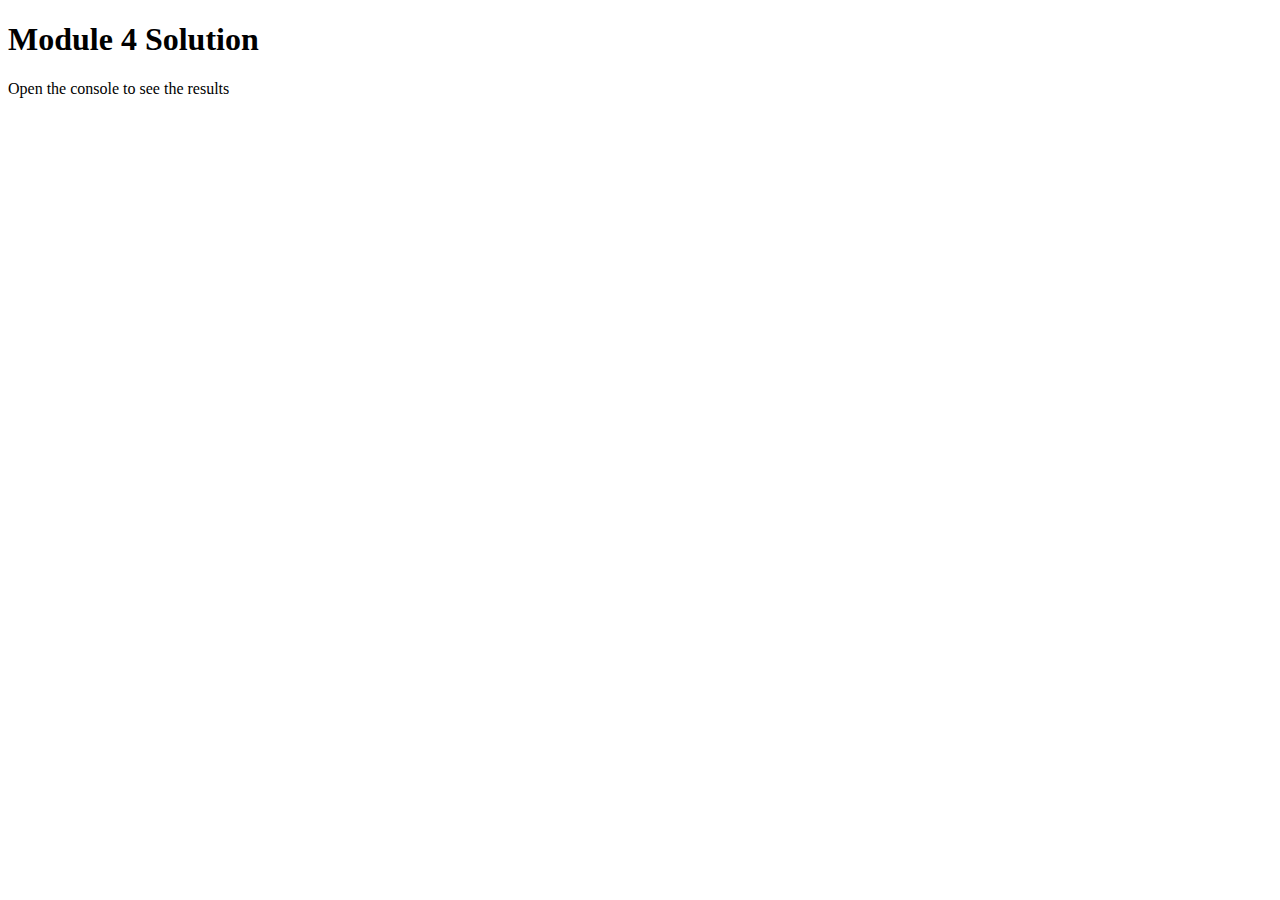
==== index.html @ be83d9e4 "Assigment Upload" ====
<!DOCTYPE html>
<html>
<head>
  <meta charset="utf-8">
  <title>Module 4 Solution Starter</title>
  <script src="SpeakHello.js"></script>
  <script src="SpeakGoodBye.js"></script>
  <script src="script.js"></script>
</head>
<body>
  <h1>Module 4 Solution</h1>
  <p>Open the console to see the results</p>
</body>
</html>
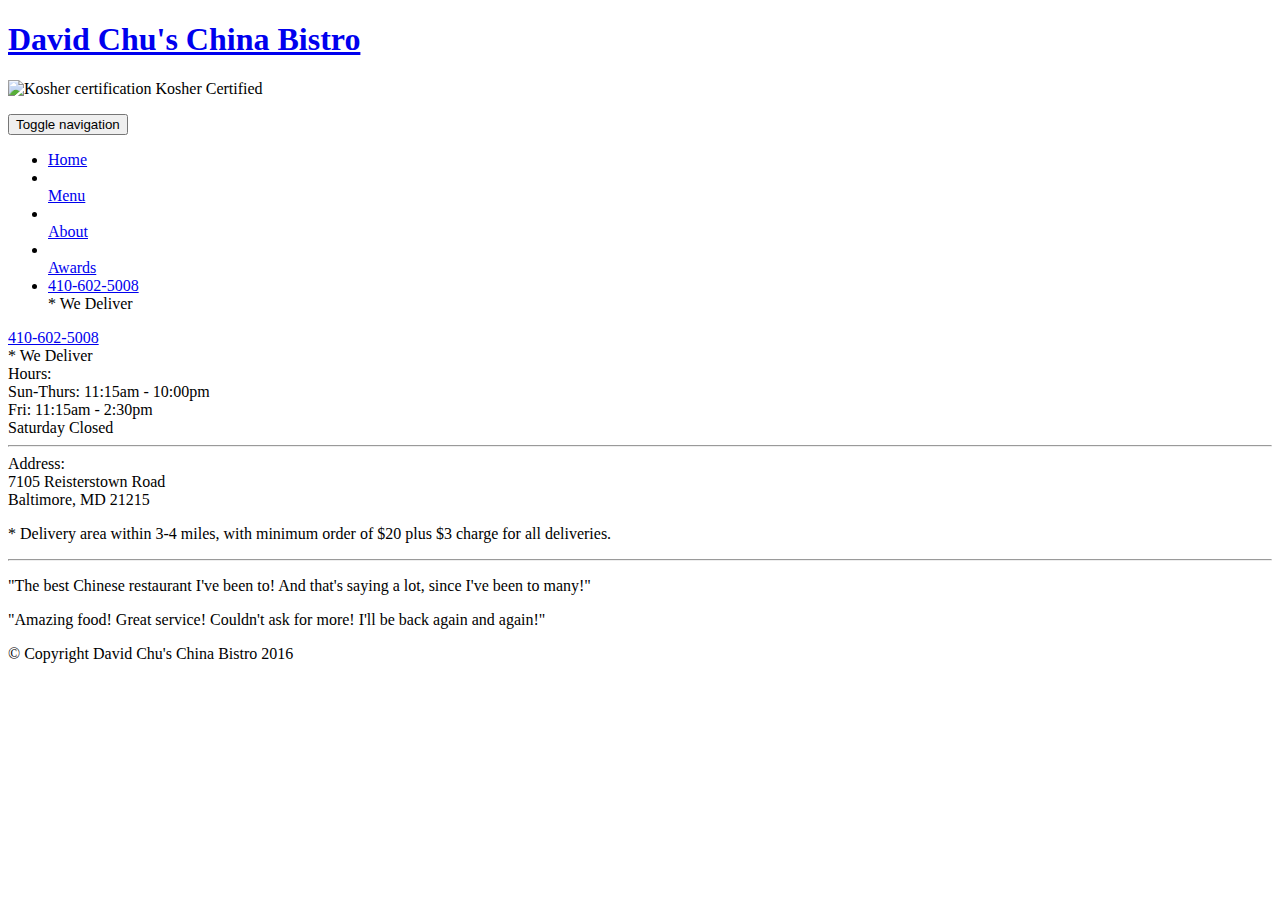
==== commit 8f87d6e0: "Add files via upload" ====
--- a/index.html
+++ b/index.html
@@ -1,14 +1,108 @@
-<!DOCTYPE html>
-<html>
-<head>
-  <meta charset="utf-8">
-  <title>Module 4 Solution Starter</title>
-  <script src="SpeakHello.js"></script>
-  <script src="SpeakGoodBye.js"></script>
-  <script src="script.js"></script>
-</head>
-<body>
-  <h1>Module 4 Solution</h1>
-  <p>Open the console to see the results</p>
-</body>
-</html>
+<!doctype html>
+<html lang="en">
+  <head>
+    <meta charset="utf-8">
+    <meta http-equiv="X-UA-Compatible" content="IE=edge">
+    <meta name="viewport" content="width=device-width, initial-scale=1">
+    <title>David Chu's China Bistro</title>
+    <link rel="stylesheet" href="css/bootstrap.min.css">
+    <link rel="stylesheet" href="css/styles.css">
+    <link href='https://fonts.googleapis.com/css?family=Oxygen:400,300,700' rel='stylesheet' type='text/css'>
+    <link href='https://fonts.googleapis.com/css?family=Lora' rel='stylesheet' type='text/css'>
+  </head>
+<body>
+  <header>
+    <nav id="header-nav" class="navbar navbar-default">
+      <div class="container">
+        <div class="navbar-header">
+          <a href="index.html" class="pull-left visible-md visible-lg">
+            <div id="logo-img" alt="Logo image"></div>
+          </a>
+
+          <div class="navbar-brand">
+            <a href="index.html"><h1>David Chu's China Bistro</h1></a>
+            <p>
+              <img src="images/star-k-logo.png" alt="Kosher certification">
+              <span>Kosher Certified</span>
+            </p>
+          </div>
+
+          <button id="navbarToggle" type="button" class="navbar-toggle collapsed" data-toggle="collapse" data-target="#collapsable-nav" aria-expanded="false">
+            <span class="sr-only">Toggle navigation</span>
+            <span class="icon-bar"></span>
+            <span class="icon-bar"></span>
+            <span class="icon-bar"></span>
+          </button>
+        </div>
+        
+        <div id="collapsable-nav" class="collapse navbar-collapse">
+           <ul id="nav-list" class="nav navbar-nav navbar-right">
+            <li id="navHomeButton" class="visible-xs active">
+              <a href="index.html">
+                <span class="glyphicon glyphicon-home"></span> Home</a>
+            </li>
+            <li id="navMenuButton">
+              <a href="#" onclick="$dc.loadMenuCategories();">
+                <span class="glyphicon glyphicon-cutlery"></span><br class="hidden-xs"> Menu</a>
+            </li>
+            <li>
+              <a href="#">
+                <span class="glyphicon glyphicon-info-sign"></span><br class="hidden-xs"> About</a>
+            </li>
+            <li>
+              <a href="#">
+                <span class="glyphicon glyphicon-certificate"></span><br class="hidden-xs"> Awards</a>
+            </li>
+            <li id="phone" class="hidden-xs">
+              <a href="tel:410-602-5008">
+                <span>410-602-5008</span></a><div>* We Deliver</div>
+            </li>
+          </ul><!-- #nav-list -->
+        </div><!-- .collapse .navbar-collapse -->
+      </div><!-- .container -->
+    </nav><!-- #header-nav -->
+  </header>
+
+  <div id="call-btn" class="visible-xs">
+    <a class="btn" href="tel:410-602-5008">
+    <span class="glyphicon glyphicon-earphone"></span>
+    410-602-5008
+    </a>
+  </div>
+  <div id="xs-deliver" class="text-center visible-xs">* We Deliver</div>
+
+  <div id="main-content" class="container"></div>
+
+  <footer class="panel-footer">
+    <div class="container">
+      <div class="row">
+        <section id="hours" class="col-sm-4">
+          <span>Hours:</span><br>
+          Sun-Thurs: 11:15am - 10:00pm<br>
+          Fri: 11:15am - 2:30pm<br>
+          Saturday Closed
+          <hr class="visible-xs">
+        </section>
+        <section id="address" class="col-sm-4">
+          <span>Address:</span><br>
+          7105 Reisterstown Road<br>
+          Baltimore, MD 21215
+          <p>* Delivery area within 3-4 miles, with minimum order of $20 plus $3 charge for all deliveries.</p>
+          <hr class="visible-xs">
+        </section>
+        <section id="testimonials" class="col-sm-4">
+          <p>"The best Chinese restaurant I've been to! And that's saying a lot, since I've been to many!"</p>
+          <p>"Amazing food! Great service! Couldn't ask for more! I'll be back again and again!"</p>
+        </section>
+      </div>
+      <div class="text-center">&copy; Copyright David Chu's China Bistro 2016</div>
+    </div>
+  </footer>
+
+  <!-- jQuery (Bootstrap JS plugins depend on it) -->
+  <script src="js/jquery-2.1.4.min.js"></script>
+  <script src="js/bootstrap.min.js"></script>
+  <script src="js/ajax-utils.js"></script>
+  <script src="js/script.js"></script>
+</body>
+</html>
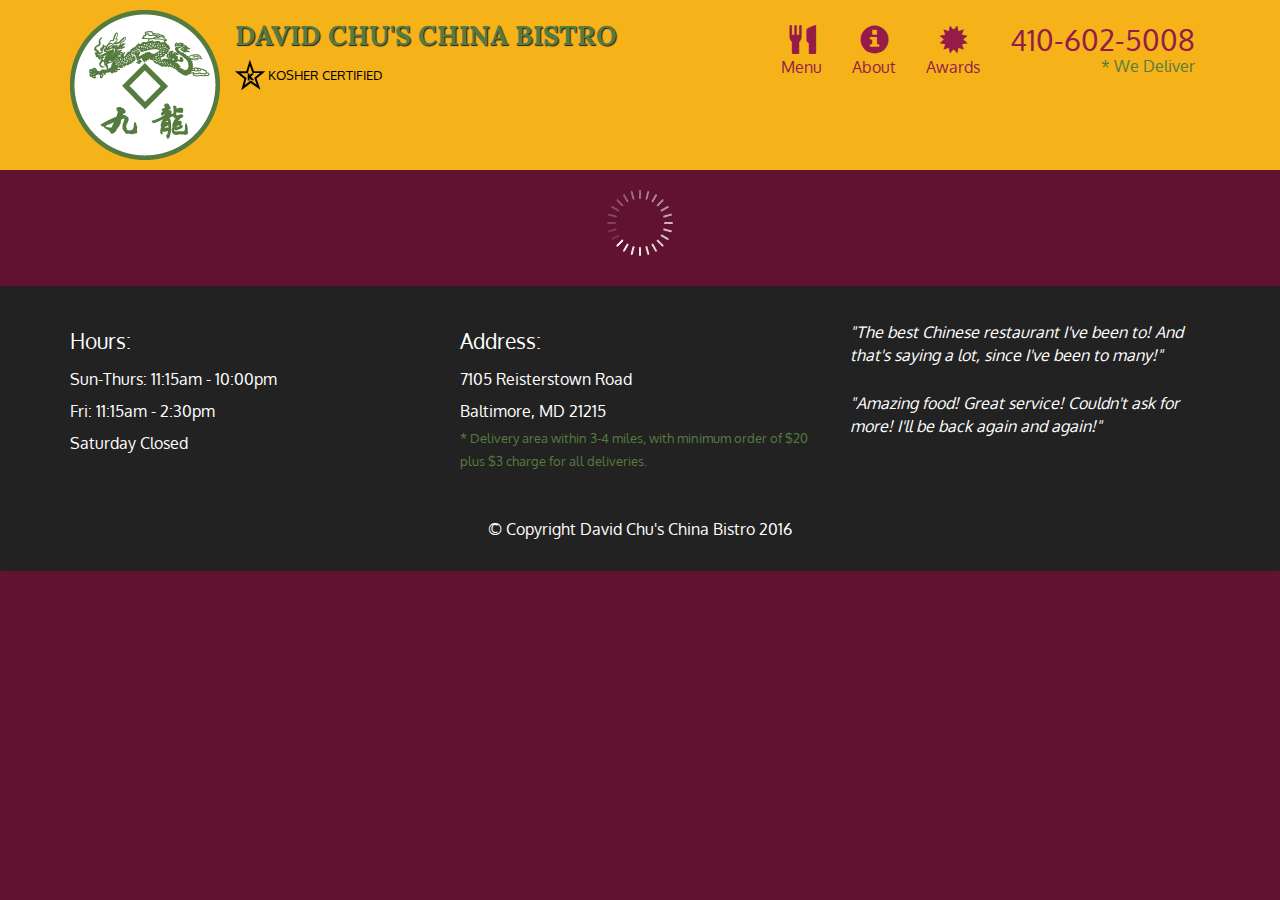
==== commit cab1d943: "assignment5" ====
--- a/index.html
+++ b/index.html
@@ -1,108 +1,108 @@
-<!doctype html>
-<html lang="en">
-  <head>
-    <meta charset="utf-8">
-    <meta http-equiv="X-UA-Compatible" content="IE=edge">
-    <meta name="viewport" content="width=device-width, initial-scale=1">
-    <title>David Chu's China Bistro</title>
-    <link rel="stylesheet" href="css/bootstrap.min.css">
-    <link rel="stylesheet" href="css/styles.css">
-    <link href='https://fonts.googleapis.com/css?family=Oxygen:400,300,700' rel='stylesheet' type='text/css'>
-    <link href='https://fonts.googleapis.com/css?family=Lora' rel='stylesheet' type='text/css'>
-  </head>
-<body>
-  <header>
-    <nav id="header-nav" class="navbar navbar-default">
-      <div class="container">
-        <div class="navbar-header">
-          <a href="index.html" class="pull-left visible-md visible-lg">
-            <div id="logo-img" alt="Logo image"></div>
-          </a>
-
-          <div class="navbar-brand">
-            <a href="index.html"><h1>David Chu's China Bistro</h1></a>
-            <p>
-              <img src="images/star-k-logo.png" alt="Kosher certification">
-              <span>Kosher Certified</span>
-            </p>
-          </div>
-
-          <button id="navbarToggle" type="button" class="navbar-toggle collapsed" data-toggle="collapse" data-target="#collapsable-nav" aria-expanded="false">
-            <span class="sr-only">Toggle navigation</span>
-            <span class="icon-bar"></span>
-            <span class="icon-bar"></span>
-            <span class="icon-bar"></span>
-          </button>
-        </div>
-        
-        <div id="collapsable-nav" class="collapse navbar-collapse">
-           <ul id="nav-list" class="nav navbar-nav navbar-right">
-            <li id="navHomeButton" class="visible-xs active">
-              <a href="index.html">
-                <span class="glyphicon glyphicon-home"></span> Home</a>
-            </li>
-            <li id="navMenuButton">
-              <a href="#" onclick="$dc.loadMenuCategories();">
-                <span class="glyphicon glyphicon-cutlery"></span><br class="hidden-xs"> Menu</a>
-            </li>
-            <li>
-              <a href="#">
-                <span class="glyphicon glyphicon-info-sign"></span><br class="hidden-xs"> About</a>
-            </li>
-            <li>
-              <a href="#">
-                <span class="glyphicon glyphicon-certificate"></span><br class="hidden-xs"> Awards</a>
-            </li>
-            <li id="phone" class="hidden-xs">
-              <a href="tel:410-602-5008">
-                <span>410-602-5008</span></a><div>* We Deliver</div>
-            </li>
-          </ul><!-- #nav-list -->
-        </div><!-- .collapse .navbar-collapse -->
-      </div><!-- .container -->
-    </nav><!-- #header-nav -->
-  </header>
-
-  <div id="call-btn" class="visible-xs">
-    <a class="btn" href="tel:410-602-5008">
-    <span class="glyphicon glyphicon-earphone"></span>
-    410-602-5008
-    </a>
-  </div>
-  <div id="xs-deliver" class="text-center visible-xs">* We Deliver</div>
-
-  <div id="main-content" class="container"></div>
-
-  <footer class="panel-footer">
-    <div class="container">
-      <div class="row">
-        <section id="hours" class="col-sm-4">
-          <span>Hours:</span><br>
-          Sun-Thurs: 11:15am - 10:00pm<br>
-          Fri: 11:15am - 2:30pm<br>
-          Saturday Closed
-          <hr class="visible-xs">
-        </section>
-        <section id="address" class="col-sm-4">
-          <span>Address:</span><br>
-          7105 Reisterstown Road<br>
-          Baltimore, MD 21215
-          <p>* Delivery area within 3-4 miles, with minimum order of $20 plus $3 charge for all deliveries.</p>
-          <hr class="visible-xs">
-        </section>
-        <section id="testimonials" class="col-sm-4">
-          <p>"The best Chinese restaurant I've been to! And that's saying a lot, since I've been to many!"</p>
-          <p>"Amazing food! Great service! Couldn't ask for more! I'll be back again and again!"</p>
-        </section>
-      </div>
-      <div class="text-center">&copy; Copyright David Chu's China Bistro 2016</div>
-    </div>
-  </footer>
-
-  <!-- jQuery (Bootstrap JS plugins depend on it) -->
-  <script src="js/jquery-2.1.4.min.js"></script>
-  <script src="js/bootstrap.min.js"></script>
-  <script src="js/ajax-utils.js"></script>
-  <script src="js/script.js"></script>
-</body>
-</html>
+<!doctype html>
+<html lang="en">
+  <head>
+    <meta charset="utf-8">
+    <meta http-equiv="X-UA-Compatible" content="IE=edge">
+    <meta name="viewport" content="width=device-width, initial-scale=1">
+    <title>David Chu's China Bistro</title>
+    <link rel="stylesheet" href="css/bootstrap.min.css">
+    <link rel="stylesheet" href="css/styles.css">
+    <link href='https://fonts.googleapis.com/css?family=Oxygen:400,300,700' rel='stylesheet' type='text/css'>
+    <link href='https://fonts.googleapis.com/css?family=Lora' rel='stylesheet' type='text/css'>
+  </head>
+<body>
+  <header>
+    <nav id="header-nav" class="navbar navbar-default">
+      <div class="container">
+        <div class="navbar-header">
+          <a href="index.html" class="pull-left visible-md visible-lg">
+            <div id="logo-img" alt="Logo image"></div>
+          </a>
+
+          <div class="navbar-brand">
+            <a href="index.html"><h1>David Chu's China Bistro</h1></a>
+            <p>
+              <img src="images/star-k-logo.png" alt="Kosher certification">
+              <span>Kosher Certified</span>
+            </p>
+          </div>
+
+          <button id="navbarToggle" type="button" class="navbar-toggle collapsed" data-toggle="collapse" data-target="#collapsable-nav" aria-expanded="false">
+            <span class="sr-only">Toggle navigation</span>
+            <span class="icon-bar"></span>
+            <span class="icon-bar"></span>
+            <span class="icon-bar"></span>
+          </button>
+        </div>
+        
+        <div id="collapsable-nav" class="collapse navbar-collapse">
+           <ul id="nav-list" class="nav navbar-nav navbar-right">
+            <li id="navHomeButton" class="visible-xs active">
+              <a href="index.html">
+                <span class="glyphicon glyphicon-home"></span> Home</a>
+            </li>
+            <li id="navMenuButton">
+              <a href="#" onclick="$dc.loadMenuCategories();">
+                <span class="glyphicon glyphicon-cutlery"></span><br class="hidden-xs"> Menu</a>
+            </li>
+            <li>
+              <a href="#">
+                <span class="glyphicon glyphicon-info-sign"></span><br class="hidden-xs"> About</a>
+            </li>
+            <li>
+              <a href="#">
+                <span class="glyphicon glyphicon-certificate"></span><br class="hidden-xs"> Awards</a>
+            </li>
+            <li id="phone" class="hidden-xs">
+              <a href="tel:410-602-5008">
+                <span>410-602-5008</span></a><div>* We Deliver</div>
+            </li>
+          </ul><!-- #nav-list -->
+        </div><!-- .collapse .navbar-collapse -->
+      </div><!-- .container -->
+    </nav><!-- #header-nav -->
+  </header>
+
+  <div id="call-btn" class="visible-xs">
+    <a class="btn" href="tel:410-602-5008">
+    <span class="glyphicon glyphicon-earphone"></span>
+    410-602-5008
+    </a>
+  </div>
+  <div id="xs-deliver" class="text-center visible-xs">* We Deliver</div>
+
+  <div id="main-content" class="container"></div>
+
+  <footer class="panel-footer">
+    <div class="container">
+      <div class="row">
+        <section id="hours" class="col-sm-4">
+          <span>Hours:</span><br>
+          Sun-Thurs: 11:15am - 10:00pm<br>
+          Fri: 11:15am - 2:30pm<br>
+          Saturday Closed
+          <hr class="visible-xs">
+        </section>
+        <section id="address" class="col-sm-4">
+          <span>Address:</span><br>
+          7105 Reisterstown Road<br>
+          Baltimore, MD 21215
+          <p>* Delivery area within 3-4 miles, with minimum order of $20 plus $3 charge for all deliveries.</p>
+          <hr class="visible-xs">
+        </section>
+        <section id="testimonials" class="col-sm-4">
+          <p>"The best Chinese restaurant I've been to! And that's saying a lot, since I've been to many!"</p>
+          <p>"Amazing food! Great service! Couldn't ask for more! I'll be back again and again!"</p>
+        </section>
+      </div>
+      <div class="text-center">&copy; Copyright David Chu's China Bistro 2016</div>
+    </div>
+  </footer>
+
+  <!-- jQuery (Bootstrap JS plugins depend on it) -->
+  <script src="js/jquery-2.1.4.min.js"></script>
+  <script src="js/bootstrap.min.js"></script>
+  <script src="js/ajax-utils.js"></script>
+  <script src="js/script.js"></script>
+</body>
+</html>
--- a/css/styles.css
+++ b/css/styles.css
@@ -0,0 +1,375 @@
+body {
+  font-size: 16px;
+  color: #fff;
+  background-color: #61122f;
+  font-family: 'Oxygen', sans-serif;
+}
+
+/** HEADER **/
+#header-nav {
+  background-color: #f6b319;
+  border-radius: 0;
+  border: 0;
+}
+
+#logo-img {
+  background: url('../images/restaurant-logo_large.png') no-repeat;
+  width: 150px;
+  height: 150px;
+  margin: 10px 15px 10px 0;
+}
+
+.navbar-brand {
+  padding-top: 25px;
+}
+.navbar-brand h1 { /* Restaurant name */
+  font-family: 'Lora', serif;
+  color: #557c3e;
+  font-size: 1.5em;
+  text-transform: uppercase;
+  font-weight: bold;
+  text-shadow: 1px 1px 1px #222;
+  margin-top: 0;
+  margin-bottom: 0;
+  line-height: .75;
+}
+.navbar-brand a:hover, .navbar-brand a:focus {
+  text-decoration: none;
+}
+.navbar-brand p { /* Kosher cert */
+  color: #000;
+  text-transform: uppercase;
+  font-size: .7em;
+  margin-top: 15px;
+}
+.navbar-brand p span { /* Star-K */
+  vertical-align: middle;
+}
+
+#nav-list {
+  margin-top: 10px;
+}
+#nav-list a {
+  color: #951C49;
+  text-align: center;
+}
+#nav-list a:hover {
+  background: #E7E7E7;
+}
+#nav-list a span {
+  font-size: 1.8em;
+}
+
+#phone {
+  margin-top: 5px;
+}
+#phone a { /* Phone number */
+  text-align: right;
+  padding-bottom: 0;
+}
+#phone div { /* We Deliver */
+  color: #557c3e;
+  text-align: right;
+  padding-right: 15px;
+}
+
+.navbar-header button.navbar-toggle, .navbar-header .icon-bar {
+  border: 1px solid #61122f;
+}
+.navbar-header button.navbar-toggle {
+  clear: both;
+  margin-top: -30px;
+}
+/* END HEADER */
+
+/* FOOTER */
+.panel-footer {
+  margin-top: 30px;
+  padding-top: 35px;
+  padding-bottom: 30px;
+  background-color: #222;
+  border-top: 0;
+}
+.panel-footer div.row {
+  margin-bottom: 35px;
+}
+#hours, #address {
+  line-height: 2;
+}
+#hours > span, #address > span {
+  font-size: 1.3em;
+}
+#address p {
+  color: #557c3e;
+  font-size: .8em;
+  line-height: 1.8;
+}
+#testimonials {
+  font-style: italic;
+}
+#testimonials p:nth-child(2) {
+  margin-top: 25px;
+}
+/* END FOOTER */
+
+
+
+/* HOME PAGE */
+.container .jumbotron {
+  box-shadow: 0 0 50px #3F0C1F;
+  border: 2px solid #3F0C1F;
+}
+
+#menu-tile, #specials-tile, #map-tile {
+  height: 250px;
+  width: 100%;
+  margin-bottom: 15px;
+  position: relative;
+  border: 2px solid #3F0C1F;
+  overflow: hidden;
+}
+#menu-tile:hover, #specials-tile:hover, #map-tile:hover {
+  box-shadow: 0 1px 5px 1px #cccccc;
+}
+#menu-tile {
+  background: url('../images/menu-tile.jpg') no-repeat;
+  background-position: center;
+}
+#specials-tile {
+  background: url('../images/specials-tile.jpg') no-repeat;
+  background-position: center;
+}
+#menu-tile span, #specials-tile span, #map-tile span {
+  position: absolute;
+  bottom: 0;
+  right: 0;
+  width: 100%;
+  text-align: center;
+  font-size: 1.6em;
+  text-transform: uppercase;
+  background-color: #000;
+  color: #fff;
+  opacity: .8;
+}
+/* END HOME PAGE */
+
+/* MENU CATEGORIES PAGE */
+.category-tile { 
+  position: relative;
+  border: 2px solid #3F0C1F;
+  overflow: hidden;
+  width: 200px;
+  height: 200px;
+  margin: 0 auto 15px;
+}
+.category-tile span {
+  position: absolute;
+  bottom: 0;
+  right: 0;
+  width: 100%;
+  text-align: center;
+  font-size: 1.2em;
+  text-transform: uppercase;
+  background-color: #000;
+  color: #fff;
+  opacity: .8;
+}
+.category-tile:hover {
+  box-shadow: 0 1px 5px 1px #cccccc;
+}
+
+#menu-categories-title + div {
+  margin-bottom: 50px;
+}
+/* END MENU CATEGORIES PAGE */
+
+/* SINGLE CATEGORY PAGE */
+.menu-item-tile {
+  margin-bottom: 25px;
+}
+.menu-item-tile hr {
+  width: 80%;
+}
+.menu-item-tile .menu-item-price {
+  font-size: 1.1em;
+  text-align: right;
+  margin-top: -15px;
+  margin-right: -15px;
+}
+.menu-item-tile .menu-item-price span {
+  font-size: .6em;
+}
+.menu-item-photo {
+  position: relative;
+  border: 2px solid #3F0C1F; 
+  overflow: hidden;
+  padding: 0;
+  margin-right: -15px;
+  margin-left: auto;
+  margin-bottom: 20px;
+  max-width: 250px;
+}
+.menu-item-photo div {
+  position: absolute;
+  bottom: 0;
+  right: 0;
+  width: 80px;
+  background-color: #557c3e;
+  text-align: center;
+}
+.menu-item-description {
+  padding-right: 30px;
+}
+h3.menu-item-title {
+  margin: 0 0 10px;
+}
+.menu-item-details {
+  font-size: .9em;
+  font-style: italic;
+}
+/* END SINGLE CATEGORY PAGE */
+
+
+/********** Large devices only **********/
+@media (min-width: 1200px) {
+  .container .jumbotron {
+    background: url('../images/jumbotron_1200.jpg') no-repeat;
+    height: 675px;
+  }
+}
+
+/********** Medium devices only **********/
+@media (min-width: 992px) and (max-width: 1199px) {
+  /* Header */
+  #logo-img {
+    background: url('../images/restaurant-logo_medium.png') no-repeat;
+    width: 100px;
+    height: 100px;
+    margin: 5px 5px 5px 0;
+  }
+  /* End Header */
+
+  /* Home Page */
+  .container .jumbotron {
+    background: url('../images/jumbotron_992.jpg') no-repeat;
+    height: 558px;
+  }
+  /* End Home Page */
+}
+
+/********** Small devices only **********/
+@media (min-width: 768px) and (max-width: 991px) {
+  /* Home Page */
+  .container .jumbotron {
+    background: url('../images/jumbotron_768.jpg') no-repeat;
+    height: 432px;
+  }
+  /* End Home Page */
+}
+
+/********** Extra small devices only **********/
+@media (max-width: 767px) {
+  /* Header */
+  .navbar-brand {
+    padding-top: 10px;
+    height: 80px;
+  }
+  .navbar-brand h1 { /* Restaurant name */
+    padding-top: 10px;
+    font-size: 5vw; /* 1vw = 1% of viewport width */
+  }
+  .navbar-brand p { /* Kosher cert */
+    font-size: .6em;
+    margin-top: 12px;
+  }
+  .navbar-brand p img { /* Star-K */
+    height: 20px;
+  }
+
+  #collapsable-nav a { /* Collapsed nav menu text */
+    font-size: 1.2em;
+  }
+  #collapsable-nav a span { /* Collapsed nav menu glyph */
+    font-size: 1em;
+    margin-right: 5px;
+  }
+
+  #call-btn > a {
+    font-size: 1.5em;
+    display: block;
+    margin: 0 20px;
+    padding: 10px;
+    border: 2px solid #fff;
+    background-color: #f6b319;
+    color: #951c49;
+  }
+  #xs-deliver {
+    margin-top: 5px;
+    font-size: .7em;
+    letter-spacing: .1em;
+    text-transform: uppercase;
+  }
+  /* End Header */
+
+  /* Footer */
+  .panel-footer section {
+    margin-bottom: 30px;
+    text-align: center;
+  }
+  .panel-footer section:nth-child(3) {
+    margin-bottom: 0; /* margin already exists on the whole row */
+  }
+  .panel-footer section hr {
+    width: 50%;
+  }
+  /* End Footer */
+
+  /* Home Page */
+  .container .jumbotron {
+    margin-top: 30px;
+    padding: 0;
+  }
+  #menu-tile, #specials-tile {
+    width: 360px;
+    margin: 0 auto 15px;
+  }
+
+  .menu-item-photo {
+    margin-right: auto;
+  }
+  .menu-item-tile .menu-item-price {
+    text-align: center;
+  }
+  .menu-item-description {
+    text-align: center;;
+  }
+}
+
+
+/********** Super extra small devices Only :-) (e.g., iPhone 4) **********/
+@media (max-width: 479px) {
+  /* Header */
+  .navbar-brand h1 { /* Restaurant name */
+    padding-top: 5px;
+    font-size: 6vw;
+  }
+  /* End Header */
+  
+  /* Home page */
+  #menu-tile, #specials-tile {
+    width: 280px;
+    margin: 0 auto 15px;
+  }
+
+  .col-xxs-12 {
+    position: relative;
+    min-height: 1px;
+    padding-right: 15px;
+    padding-left: 15px;
+    float: left;
+    width: 100%;
+  }
+}
+
+
+
